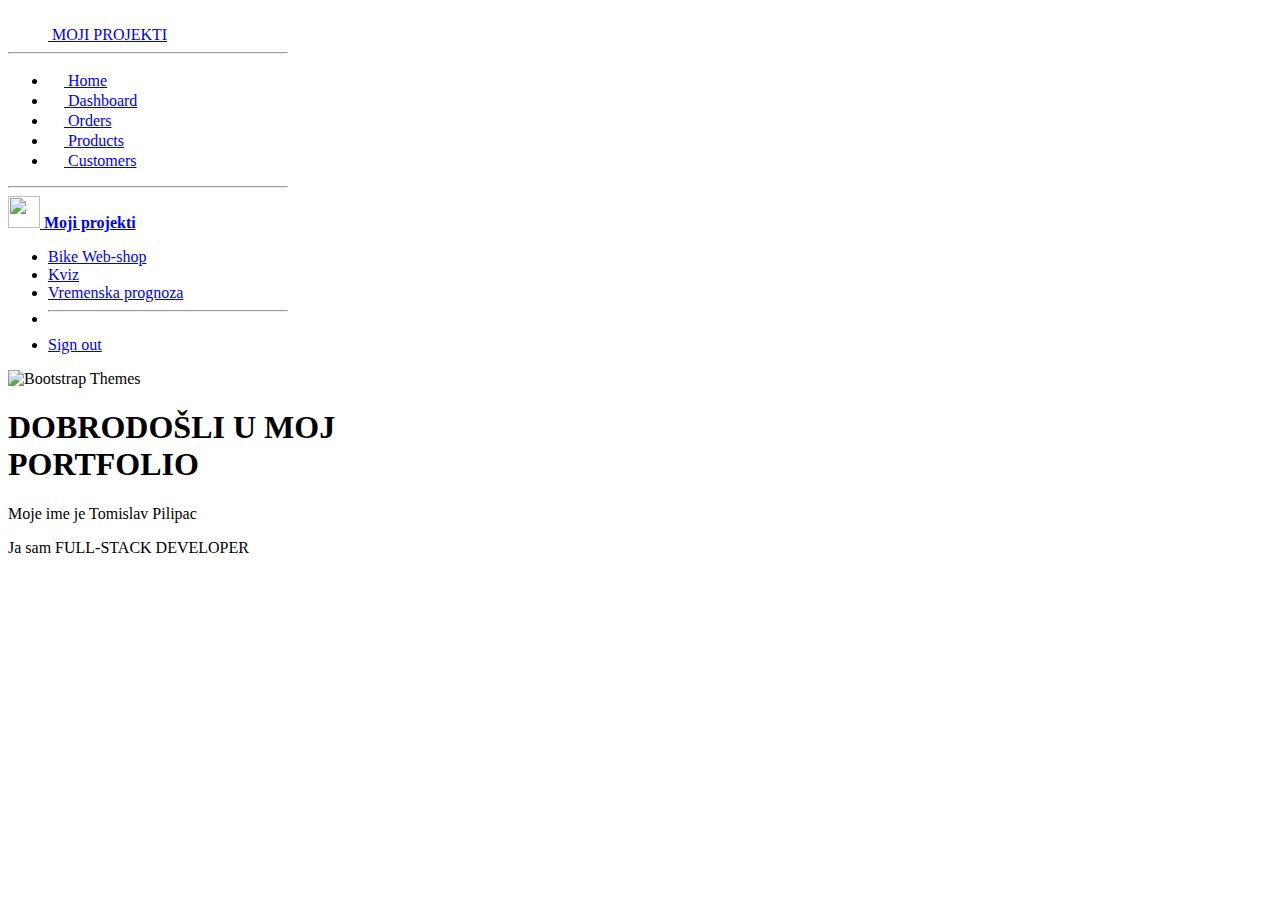
==== index-Portfolio.html @ 08af119d "update" ====
<!DOCTYPE html>
<html lang="en">
  <head>
    <meta charset="UTF-8" />
    <meta name="viewport" content="width=device-width, initial-scale=1.0" />
    <title>Document</title>
    <link rel="stylesheet" href="/resources/demos/style.css" />
    <link
      href="https://cdn.jsdelivr.net/npm/bootstrap@5.3.2/dist/css/bootstrap.min.css"
      rel="stylesheet"
      integrity="sha384-T3c6CoIi6uLrA9TneNEoa7RxnatzjcDSCmG1MXxSR1GAsXEV/Dwwykc2MPK8M2HN"
      crossorigin="anonymous"
    />
    <script
      src="https://cdn.jsdelivr.net/npm/bootstrap@5.3.2/dist/js/bootstrap.bundle.min.js"
      integrity="sha384-C6RzsynM9kWDrMNeT87bh95OGNyZPhcTNXj1NW7RuBCsyN/o0jlpcV8Qyq46cDfL"
      crossorigin="anonymous"
    ></script>
    <style></style>
  </head>
  <body>
    <div class="container">
      <div class="row">
        <div class="col-3">
          <div
            class="d-flex flex-column flex-shrink-0 p-3 text-bg-dark"
            style="width: 280px"
          >
            <a
              href="/"
              class="d-flex align-items-center mb-3 mb-md-0 me-md-auto text-white text-decoration-none"
            >
              <svg class="bi pe-none me-2" width="40" height="32">
                <use xlink:href="#bootstrap"></use>
              </svg>
              <span class="fs-4">MOJI PROJEKTI</span>
            </a>
            <hr />
            <ul class="nav nav-pills flex-column mb-auto">
              <li class="nav-item">
                <a href="#" class="nav-link active" aria-current="page">
                  <svg class="bi pe-none me-2" width="16" height="16">
                    <use xlink:href="#home"></use>
                  </svg>
                  Home
                </a>
              </li>
              <li>
                <a href="#" class="nav-link text-white">
                  <svg class="bi pe-none me-2" width="16" height="16">
                    <use xlink:href="#speedometer2"></use>
                  </svg>
                  Dashboard
                </a>
              </li>
              <li>
                <a href="#" class="nav-link text-white">
                  <svg class="bi pe-none me-2" width="16" height="16">
                    <use xlink:href="#table"></use>
                  </svg>
                  Orders
                </a>
              </li>
              <li>
                <a href="#" class="nav-link text-white">
                  <svg class="bi pe-none me-2" width="16" height="16">
                    <use xlink:href="#grid"></use>
                  </svg>
                  Products
                </a>
              </li>
              <li>
                <a href="#" class="nav-link text-white">
                  <svg class="bi pe-none me-2" width="16" height="16">
                    <use xlink:href="#people-circle"></use>
                  </svg>
                  Customers
                </a>
              </li>
            </ul>
            <hr />
            <div class="dropdown">
              <a
                href="#"
                class="d-flex align-items-center text-white text-decoration-none dropdown-toggle"
                data-bs-toggle="dropdown"
                aria-expanded="false"
              >
                <img
                  src="https://github.com/mdo.png"
                  alt=""
                  width="32"
                  height="32"
                  class="rounded-circle me-2"
                />
                <strong>Moji projekti</strong>
              </a>
              <ul class="dropdown-menu dropdown-menu-dark text-small shadow">
                <li><a class="dropdown-item" href="#">Bike Web-shop</a></li>
                <li><a class="dropdown-item" href="#">Kviz</a></li>
                <li>
                  <a class="dropdown-item" href="#">Vremenska prognoza</a>
                </li>
                <li><hr class="dropdown-divider" /></li>
                <li><a class="dropdown-item" href="#">Sign out</a></li>
              </ul>
            </div>
          </div>
        </div>
        <div class="col-9 px-0">
          <div class="p-3 bg-dark text-white mb-4 main-container">
            <div class="container">
              <div class="row flex-lg-row-reverse align-items-center g-5 py-5">
                <div class="col-12 col-sm-8 col-lg-5">
                  <div class="my-image">
                    <img
                      src="Images/600x400.jpg"
                      class="d-block mx-lg-auto img-fluid"
                      alt="Bootstrap Themes"
                      width="600"
                      height="600"
                      loading="lazy"
                    />
                  </div>
                </div>
                <div class="col-lg-7">
                  <h1 class="text-white lh-1 mb-3">
                    <span class="display-6 fw-2">DOBRODOŠLI U MOJ</span> <br />
                    <span class="display-3 fw-bolder">PORTFOLIO</span>
                  </h1>
                  <p class="lead">
                    Moje ime je
                    <span class="display-6 fw-bolder">Tomislav Pilipac</span>
                  </p>
                  <p>
                    Ja sam
                    <span class="fs-3">FULL-STACK DEVELOPER</span>
                  </p>
                </div>
              </div>
            </div>
          </div>
        </div>
      </div>
    </div>
  </body>
</html>
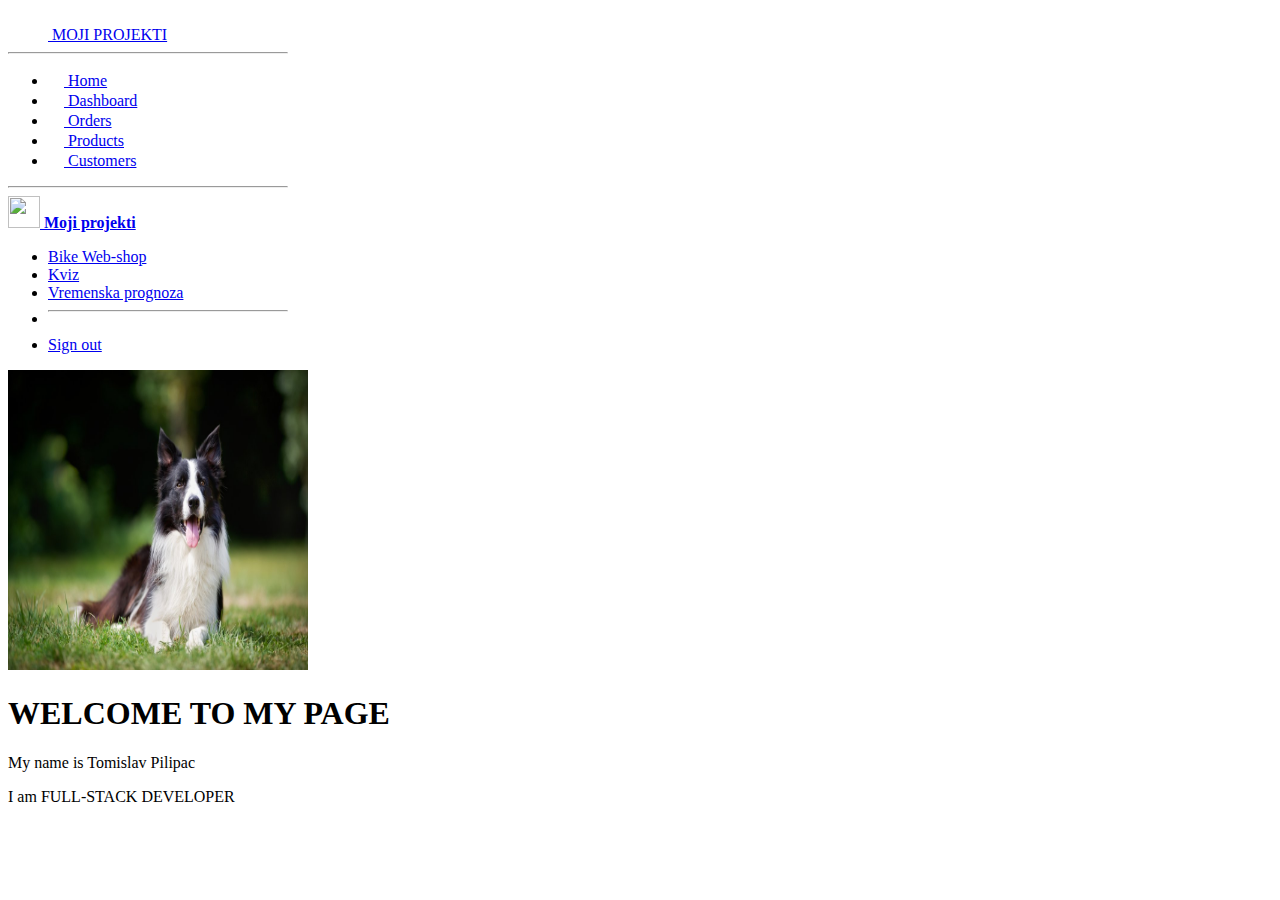
==== commit 918d5233: "update" ====
--- a/index-Portfolio.html
+++ b/index-Portfolio.html
@@ -96,7 +96,13 @@
                 <strong>Moji projekti</strong>
               </a>
               <ul class="dropdown-menu dropdown-menu-dark text-small shadow">
-                <li><a class="dropdown-item" href="#">Bike Web-shop</a></li>
+                <li>
+                  <a
+                    class="dropdown-item"
+                    href="izrada-web-stranice-web-shop-TomislavPilip/"
+                    >Bike Web-shop</a
+                  >
+                </li>
                 <li><a class="dropdown-item" href="#">Kviz</a></li>
                 <li>
                   <a class="dropdown-item" href="#">Vremenska prognoza</a>
@@ -110,30 +116,30 @@
         <div class="col-9 px-0">
           <div class="p-3 bg-dark text-white mb-4 main-container">
             <div class="container">
-              <div class="row flex-lg-row-reverse align-items-center g-5 py-5">
-                <div class="col-12 col-sm-8 col-lg-5">
+              <div class="row flex-lg-column align-items-center g-5 py-5">
+                <div class="col-12 col-sm-8 col-lg-10">
                   <div class="my-image">
                     <img
-                      src="Images/600x400.jpg"
-                      class="d-block mx-lg-auto img-fluid"
+                      src="bordercolie.jpeg"
+                      class="d-block mx-lg-auto img-fluid rounded-circle"
                       alt="Bootstrap Themes"
-                      width="600"
-                      height="600"
+                      width="300"
+                      height="300"
                       loading="lazy"
                     />
                   </div>
                 </div>
-                <div class="col-lg-7">
+                <div class="col-lg-10 d-flex flex-column align-items-center">
                   <h1 class="text-white lh-1 mb-3">
-                    <span class="display-6 fw-2">DOBRODOŠLI U MOJ</span> <br />
-                    <span class="display-3 fw-bolder">PORTFOLIO</span>
+                    <span class="display-6 fw-2">WELCOME TO MY</span>
+                    <span class="display-3 fw-bolder">PAGE</span>
                   </h1>
                   <p class="lead">
-                    Moje ime je
+                    My name is
                     <span class="display-6 fw-bolder">Tomislav Pilipac</span>
                   </p>
                   <p>
-                    Ja sam
+                    I am
                     <span class="fs-3">FULL-STACK DEVELOPER</span>
                   </p>
                 </div>
